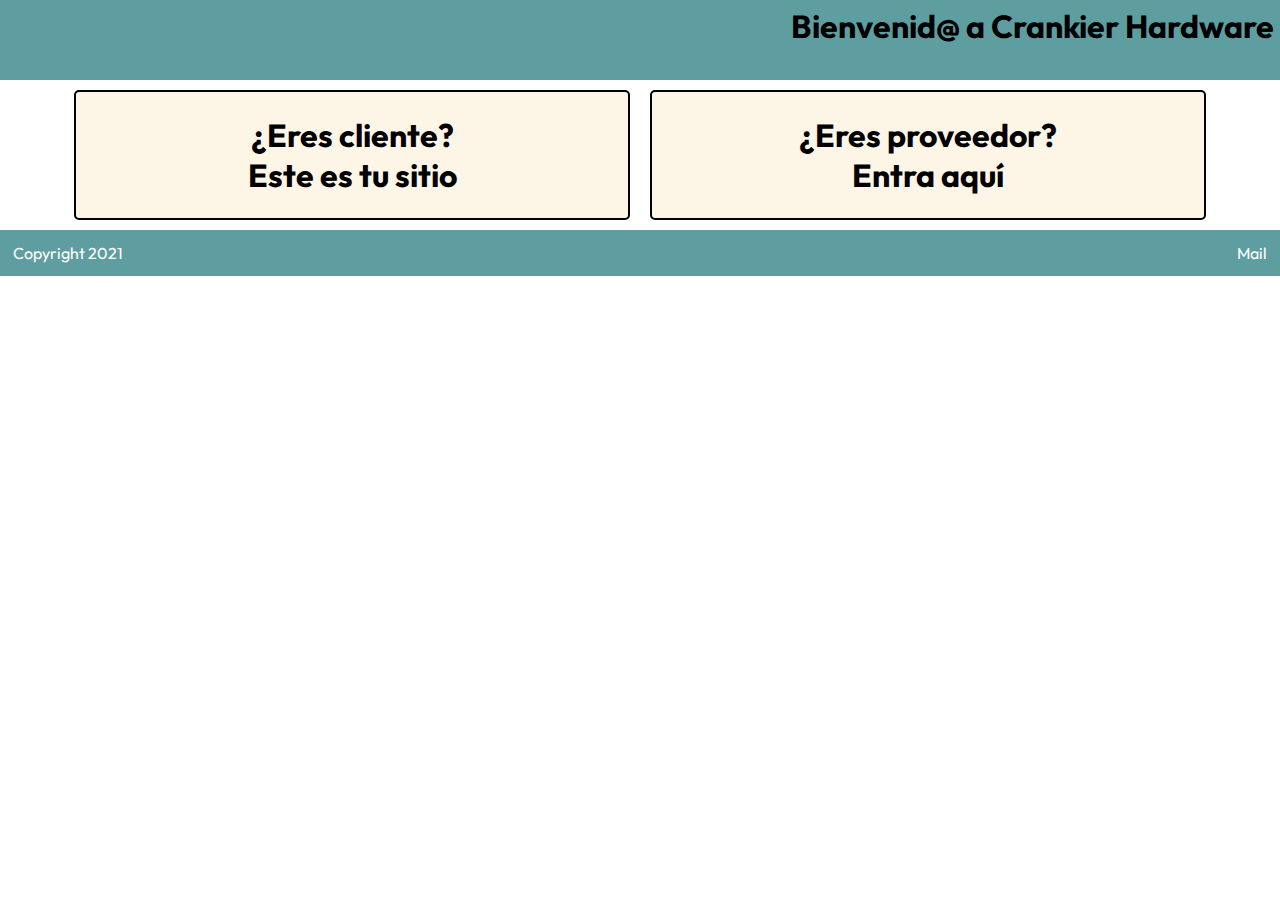
==== templates/index.html @ ab1a0d5b "Initial commit" ====
<!DOCTYPE html>
<html lang="en">
<head>
    <title>Crankier Hardware</title>
    <!-- CSS -->
    <link rel="stylesheet" href="/static/header-footer.css">
    <link rel="stylesheet" href="/static/index.css">

    <!-- Google Fonts -->
    <link rel="preconnect" href="https://fonts.googleapis.com">
    <link rel="preconnect" href="https://fonts.gstatic.com" crossorigin>
    <link href="https://fonts.googleapis.com/css2?family=Outfit:wght@300&display=swap" rel="stylesheet">
</head>
<body>
    <header>
        <a><h1>Bienvenid@ a Crankier Hardware</h1></a>
    </header>

    <main>
        <a href="/login/customer/0" >
            <h1>¿Eres cliente? <br> Este es tu sitio</h1>
        </a>
        <a href="/login/supplier/0">
            <h1>¿Eres proveedor? <br> Entra aquí</h1>
        </a>
    </main>

    <footer>
        <p>
            <a href="mailto:example@example.com"> Mail </a>
        </p>
        <p>Copyright 2021</p>
    </footer>

</body>
</html>
---- static/header-footer.css ----
html {
    font-family: 'Outfit', sans-serif;
}


body {
    margin: 0;
    padding: 0;
}


/*----------------------------------------- HEADER ---------------------------------------*/


header{
    background: cadetblue;
    height: 80px;
    width: 100%;
    position: relative;
}

header a{
    text-decoration: none;
    background-color: oldlace;
    flex: 60%;
}

header a h1 {
    color: black;
    text-align: right;
    padding: 0.5%;
    margin: 0;
    margin-bottom: 5px;
}

header p, header h2{
    position: absolute;
    bottom: 0;
    left: 85px;
    margin: 0;
}

.menu-button{
    float: left;
    height: 78px;
    width: 78px;
}

.head-button{
    color: black;
    text-align: center;
}

.signup-button {
    text-decoration: none;
    position: absolute;
    bottom: 0;
    right: 21%;
    margin: 5px;
    padding: 2px;
    height: 25px;
    width: 20%;
}

.signin-button{
    text-decoration: none;
    position: absolute;
    bottom: 0;
    right: 0;
    margin: 5px;
    padding: 2px;
    height: 25px;
    width: 20%;
}

.buttons-margin{
    border-style: solid;
    border-color: black;
    border-radius: 5px 5px;
    border-width: 1px;
    cursor: pointer;
}

/*----------------------------------------- FOOTER ---------------------------------------*/

footer{
    background-color: cadetblue;
    padding: 1%;
    color: white;
}

footer p{
    margin: 0;
}

footer a{
    float: right;
    color: white;
    text-decoration: none;
}

footer a:hover{
    color: lemonchiffon;
}
---- static/index.css ----
main{
    display: flex;
    max-width: 90%;
    margin: 0 auto;
}

main a{
    text-decoration: none;
    color: black;
    transition: box-shadow 0.2s ease;
    text-align: center;
    flex: 40%;
    background-color: oldlace;
    border-style: solid;
    border-color: black;
    border-radius: 5px 5px;
    border-width: 2px;
    font-weight: bold;
    padding: 2%;
    margin: 10px;
    cursor: pointer;
}

main a:hover{
    box-shadow: 0.3rem 0.2rem rgba(0,0,0,0.3)
}


main a h1{
    margin: 0;
}
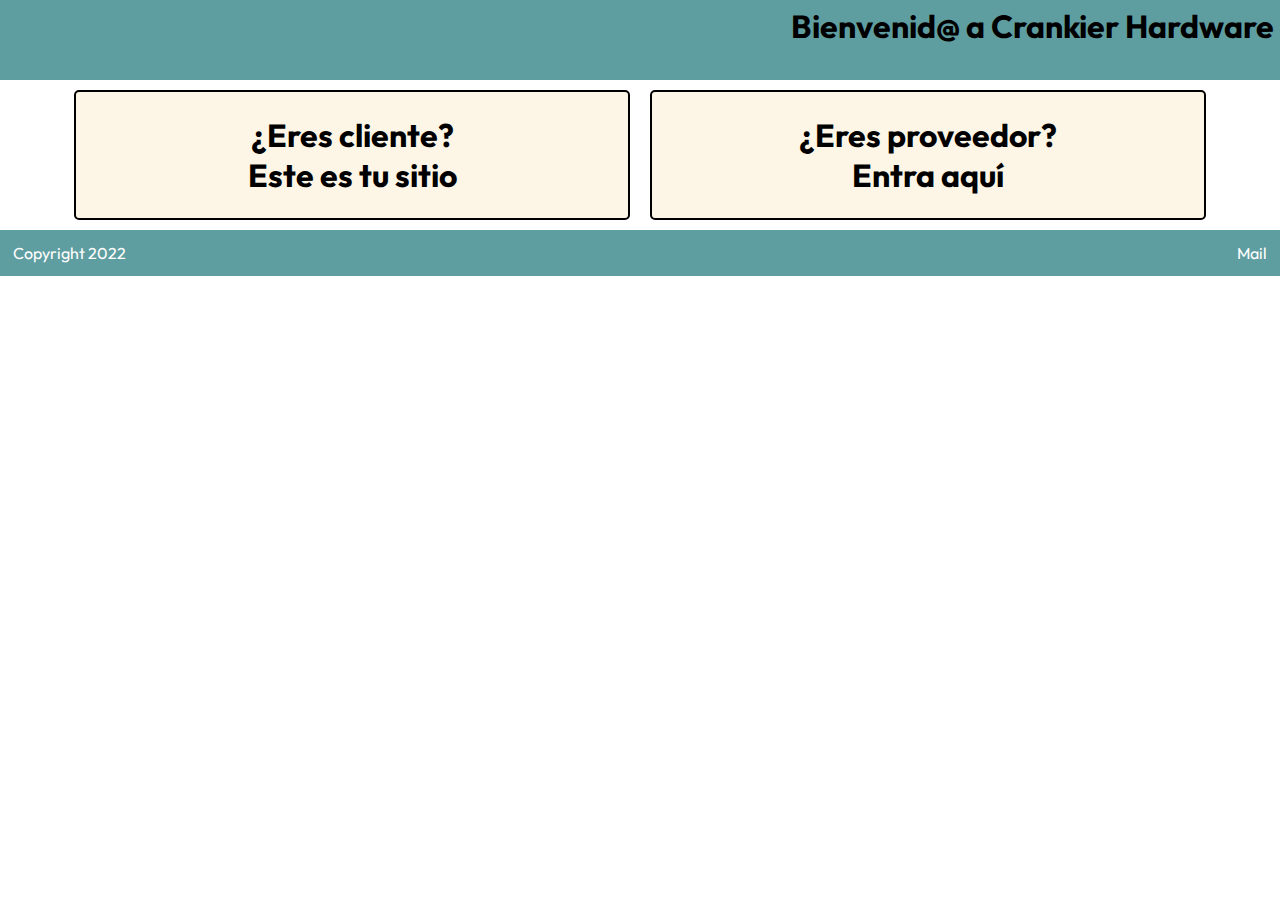
==== commit 95723edb: "Final changes" ====
--- a/templates/index.html
+++ b/templates/index.html
@@ -13,7 +13,7 @@
 </head>
 <body>
     <header>
-        <a><h1>Bienvenid@ a Crankier Hardware</h1></a>
+        <h1>Bienvenid@ a Crankier Hardware</h1>
     </header>
 
     <main>
@@ -29,7 +29,7 @@
         <p>
             <a href="mailto:example@example.com"> Mail </a>
         </p>
-        <p>Copyright 2021</p>
+        <p>Copyright 2022</p>
     </footer>
 
 </body>
--- a/static/header-footer.css
+++ b/static/header-footer.css
@@ -27,7 +27,7 @@
     flex: 60%;
 }
 
-header a h1 {
+header h1 {
     color: black;
     text-align: right;
     padding: 0.5%;
@@ -51,6 +51,7 @@
 .head-button{
     color: black;
     text-align: center;
+    font-weight: bold;
 }
 
 .signup-button {
